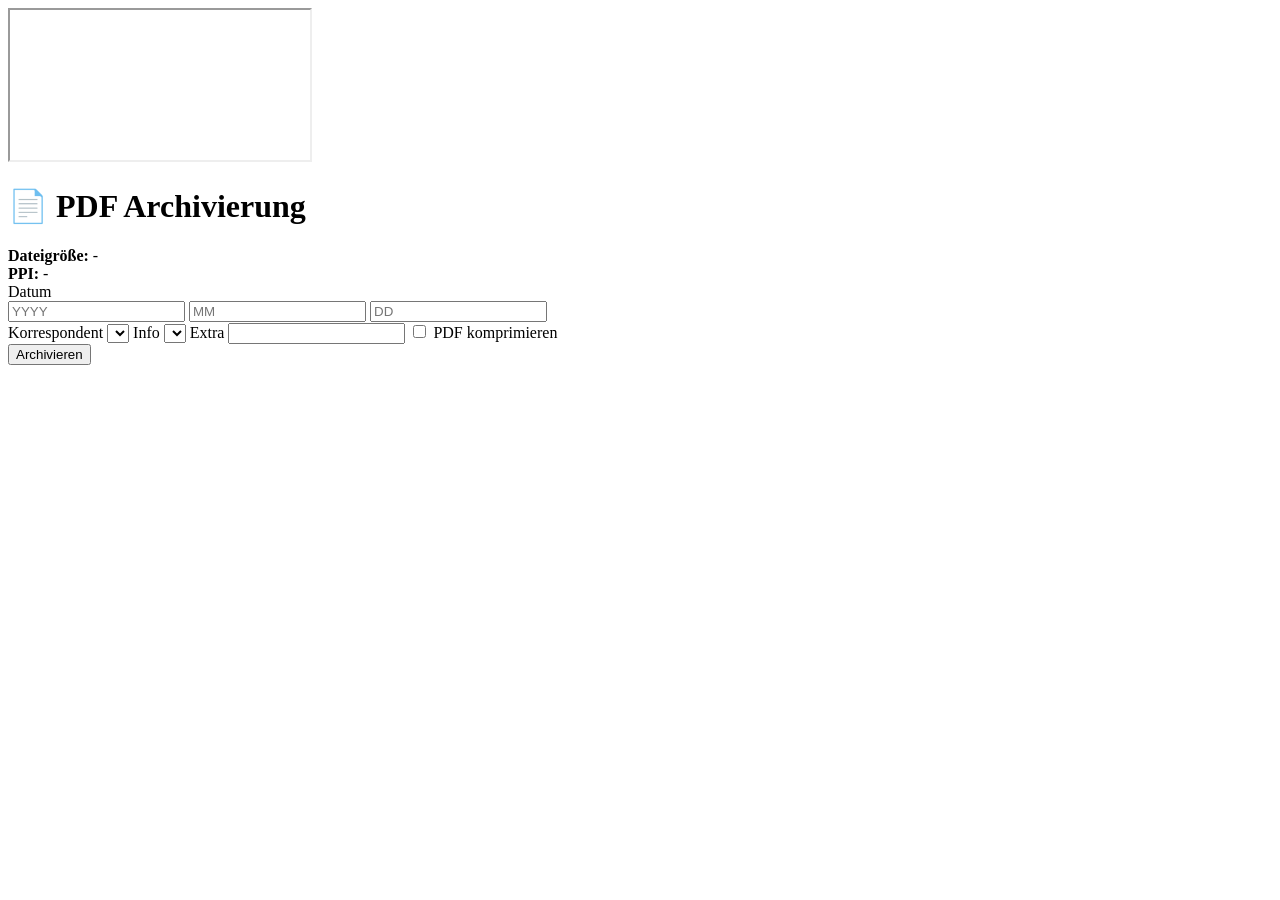
==== src/templates/index.html @ 4cc60fcc "split main" ====
<!DOCTYPE html>
<html lang="de">
<head>
<meta charset="UTF-8">
<title>PDF Archivierung</title>
<link rel="stylesheet" href="/static/style.css">
</head>
<body>

<div class="preview-side">
<iframe id="pdf-viewer"></iframe>
</div>

<div class="form-side">

<h1>📄 PDF Archivierung</h1>

<div class="meta-box">
<div><strong>Dateigröße:</strong> <span id="file-size">-</span></div>
<div><strong>PPI:</strong> <span id="ppi">-</span></div>
</div>

<label>Datum</label>

<div class="date-group">
<input id="date-year" placeholder="YYYY">
<input id="date-month" placeholder="MM">
<input id="date-day" placeholder="DD">
</div>

<label>Korrespondent</label>
<select id="sel-correspondent"></select>

<label>Info</label>
<select id="sel-info"></select>

<label>Extra</label>
<input id="extra-text">

<label class="compress-row">
<input type="checkbox" id="compress">
PDF komprimieren
</label>

<div class="preview-box">
<div id="filename-preview"></div>
</div>

<button onclick="processFile()">Archivieren</button>

</div>

<script src="/static/app.js"></script>
</body>
</html>
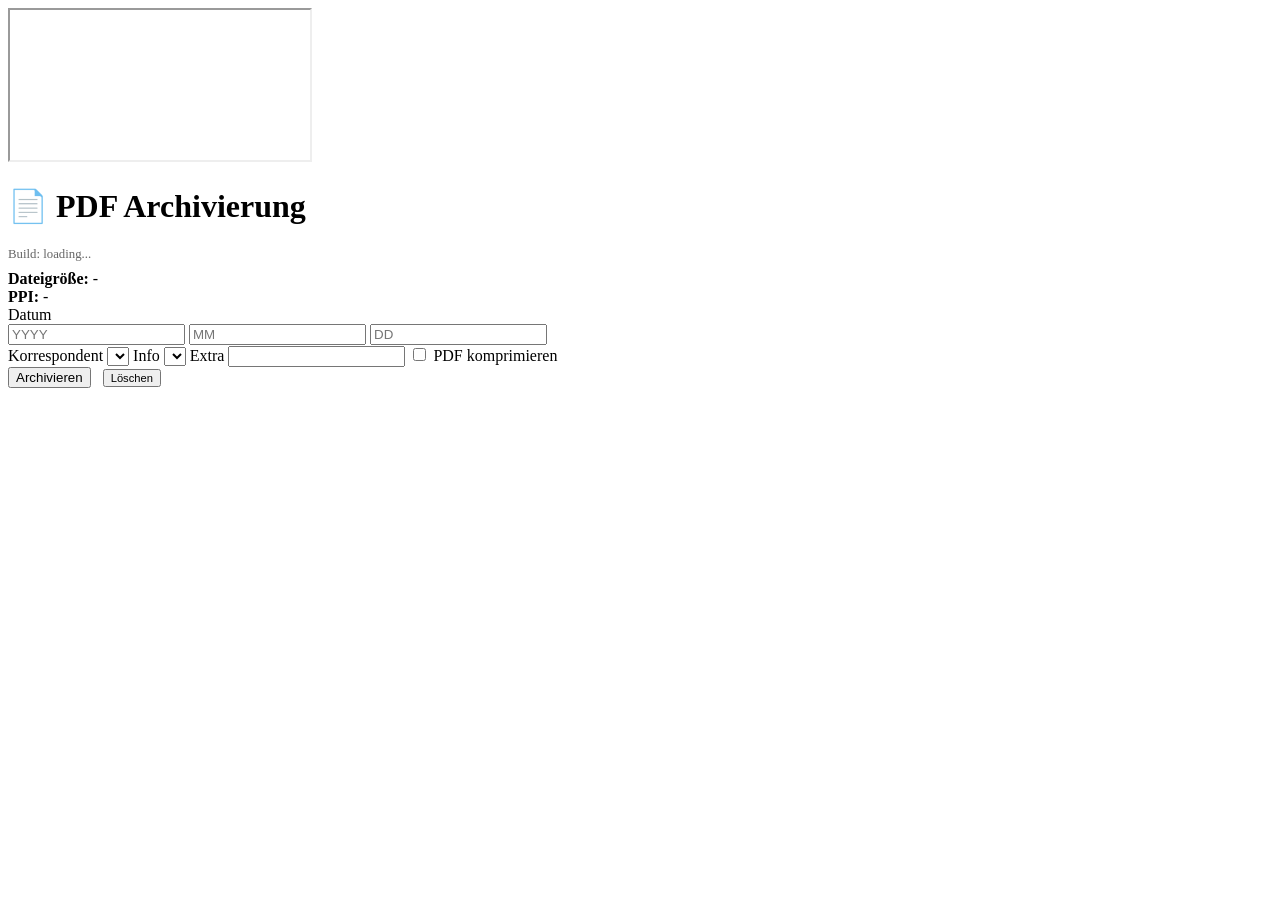
==== commit 63ad2180: "add: build timestamp" ====
--- a/src/templates/index.html
+++ b/src/templates/index.html
@@ -14,6 +14,8 @@
 <div class="form-side">
 
 <h1>📄 PDF Archivierung</h1>
+
+    <div id="build-info" style="font-size:0.8rem; color:#666; margin-bottom:0.5rem;">Build: loading...</div>
 
 <div class="meta-box">
 <div><strong>Dateigröße:</strong> <span id="file-size">-</span></div>
@@ -47,6 +49,7 @@
 </div>
 
 <button onclick="processFile()">Archivieren</button>
+<button id="delete-btn" style="font-size:0.7rem; margin-left:0.5rem;" onclick="deleteFile()">Löschen</button>
 
 </div>
 
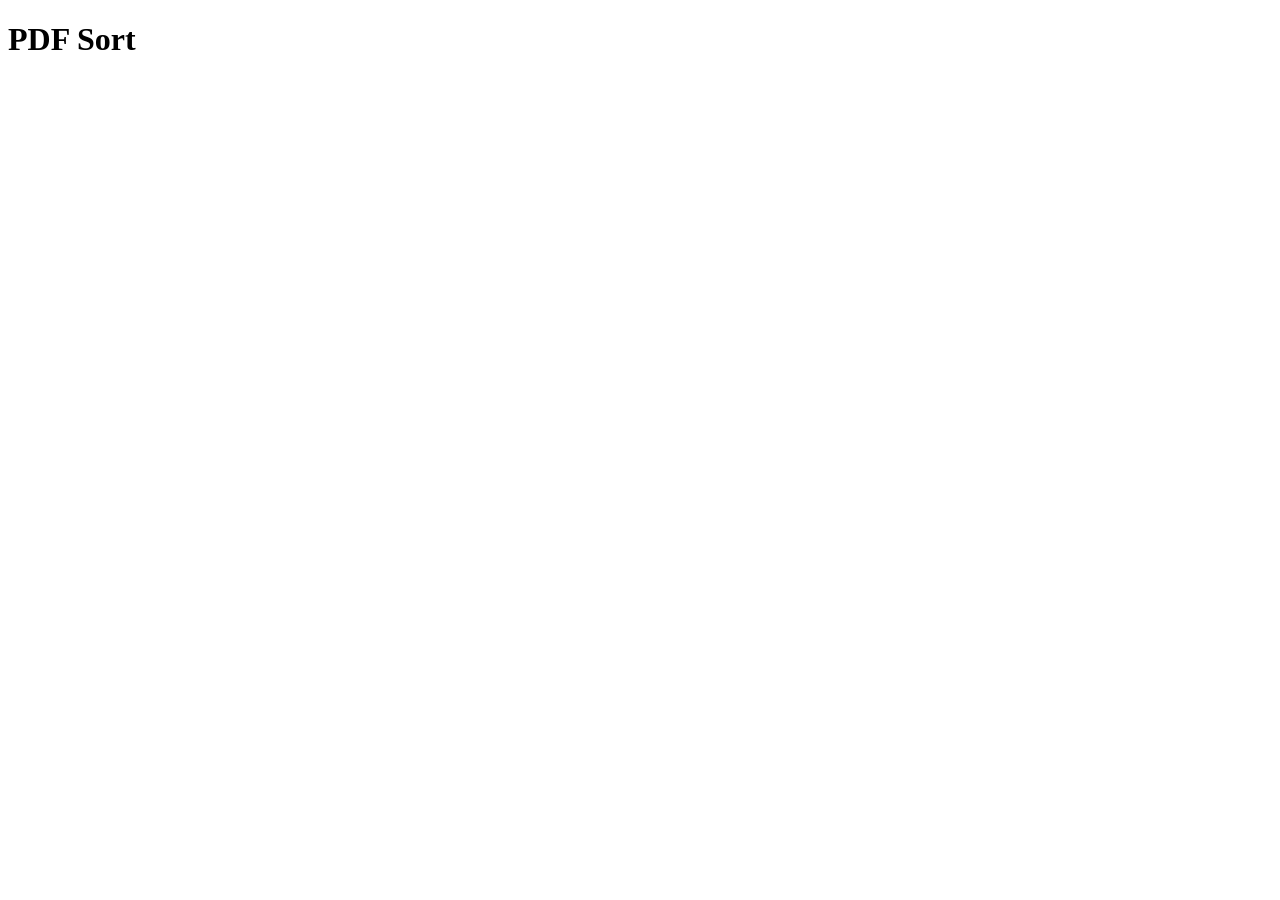
==== commit afe9585f: "updating" ====
--- a/src/templates/index.html
+++ b/src/templates/index.html
@@ -1,58 +1,12 @@
 <!DOCTYPE html>
-<html lang="de">
+<html lang="en">
 <head>
-<meta charset="UTF-8">
-<title>PDF Archivierung</title>
-<link rel="stylesheet" href="/static/style.css">
+    <meta charset="UTF-8" />
+    <title>PDF Sort</title>
 </head>
 <body>
-
-<div class="preview-side">
-<iframe id="pdf-viewer"></iframe>
-</div>
-
-<div class="form-side">
-
-<h1>📄 PDF Archivierung</h1>
-
-    <div id="build-info" style="font-size:0.8rem; color:#666; margin-bottom:0.5rem;">Build: loading...</div>
-
-<div class="meta-box">
-<div><strong>Dateigröße:</strong> <span id="file-size">-</span></div>
-<div><strong>PPI:</strong> <span id="ppi">-</span></div>
-</div>
-
-<label>Datum</label>
-
-<div class="date-group">
-<input id="date-year" placeholder="YYYY">
-<input id="date-month" placeholder="MM">
-<input id="date-day" placeholder="DD">
-</div>
-
-<label>Korrespondent</label>
-<select id="sel-correspondent"></select>
-
-<label>Info</label>
-<select id="sel-info"></select>
-
-<label>Extra</label>
-<input id="extra-text">
-
-<label class="compress-row">
-<input type="checkbox" id="compress">
-PDF komprimieren
-</label>
-
-<div class="preview-box">
-<div id="filename-preview"></div>
-</div>
-
-<button onclick="processFile()">Archivieren</button>
-<button id="delete-btn" style="font-size:0.7rem; margin-left:0.5rem;" onclick="deleteFile()">Löschen</button>
-
-</div>
-
-<script src="/static/app.js"></script>
+    <h1>PDF Sort</h1>
+    <!-- Add your actual template content here -->
 </body>
 </html>
+
